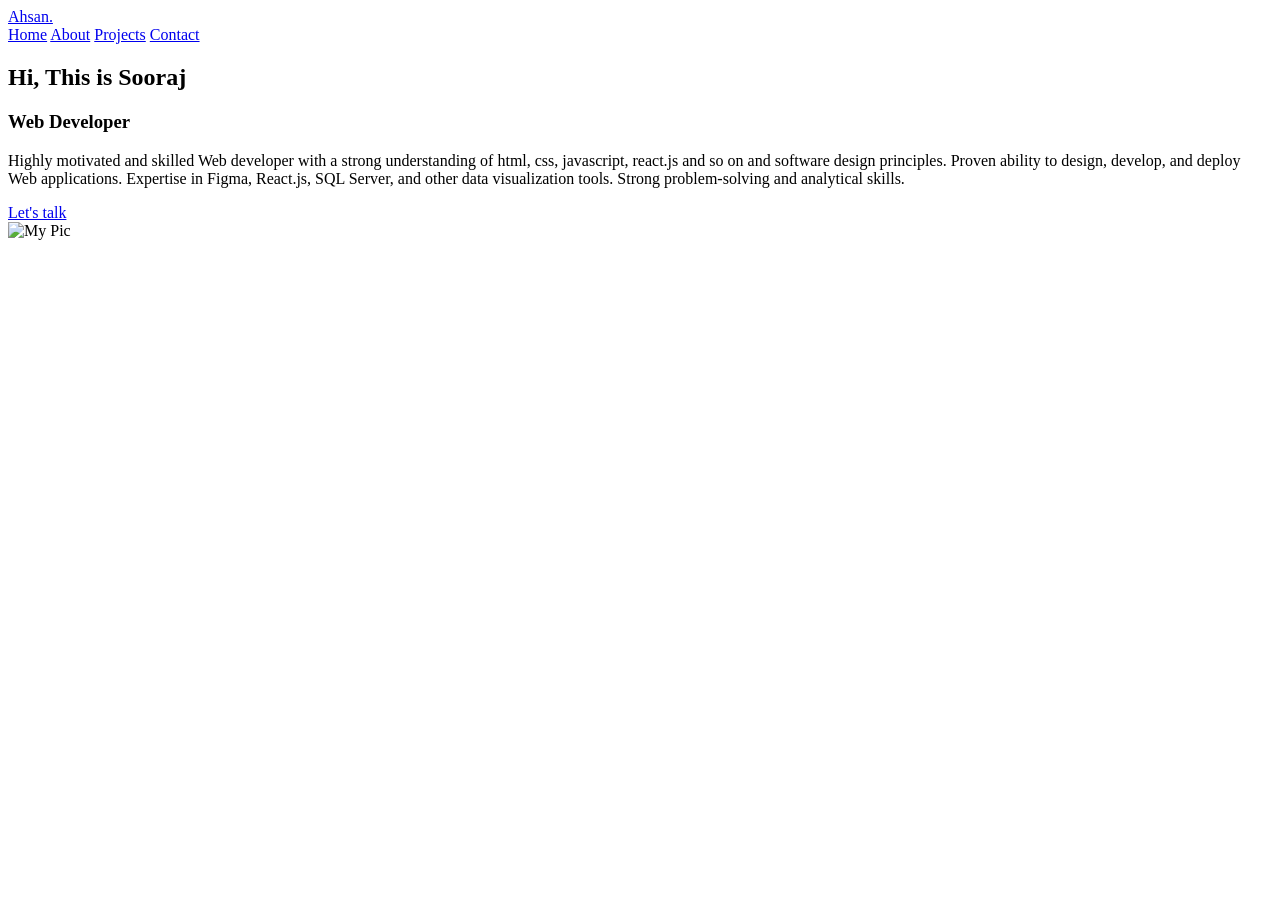
==== Lab03/Task 02.html @ 693945f7 "Create Task 02.html" ====
<!DOCTYPE html>
<html lang="en">

<head>
    <meta charset="UTF-8">
    <meta name="viewport" content="width=device-width, initial-scale=1.0">
    <link rel="stylesheet" href="style2.css">
    <link rel="preconnect" href="https://fonts.googleapis.com">
    <link rel="preconnect" href="https://fonts.gstatic.com" crossorigin>
    <link href="https://fonts.googleapis.com/css2?family=Poppins:wght@100;300;400&display=swap" rel="stylesheet">
    <title>Task-02</title>
</head>

<body>
    <header class="header">
        <a href="#" class="NameLogo">Ahsan.</a>
        <nav class="navbar">
            <a href="#" class="activeTab">Home</a>
            <a href="#">About</a>
            <a href="#">Projects</a>
            <a href="#">Contact</a>
        </nav>
    </header>

    <section class="home">
        <div class="home-content">
            <h1>Hi, This is Sooraj</h1>
            <h3>Web Developer</h3>
            <p>Highly motivated and skilled Web developer with a strong understanding of html, css, javascript, react.js and so on
                and
                software design
                principles. Proven ability to design, develop, and deploy Web applications. Expertise in Figma, React.js, SQL
                Server, and other data
                visualization tools. Strong problem-solving and analytical skills.</p>
            <a href="#" class="btn">Let's talk</a>    
        </div>
        <div class="home-image">
            <img src="My Pic 2.jpg" alt="My Pic">
        </div>
    </section>
</body>

</html>
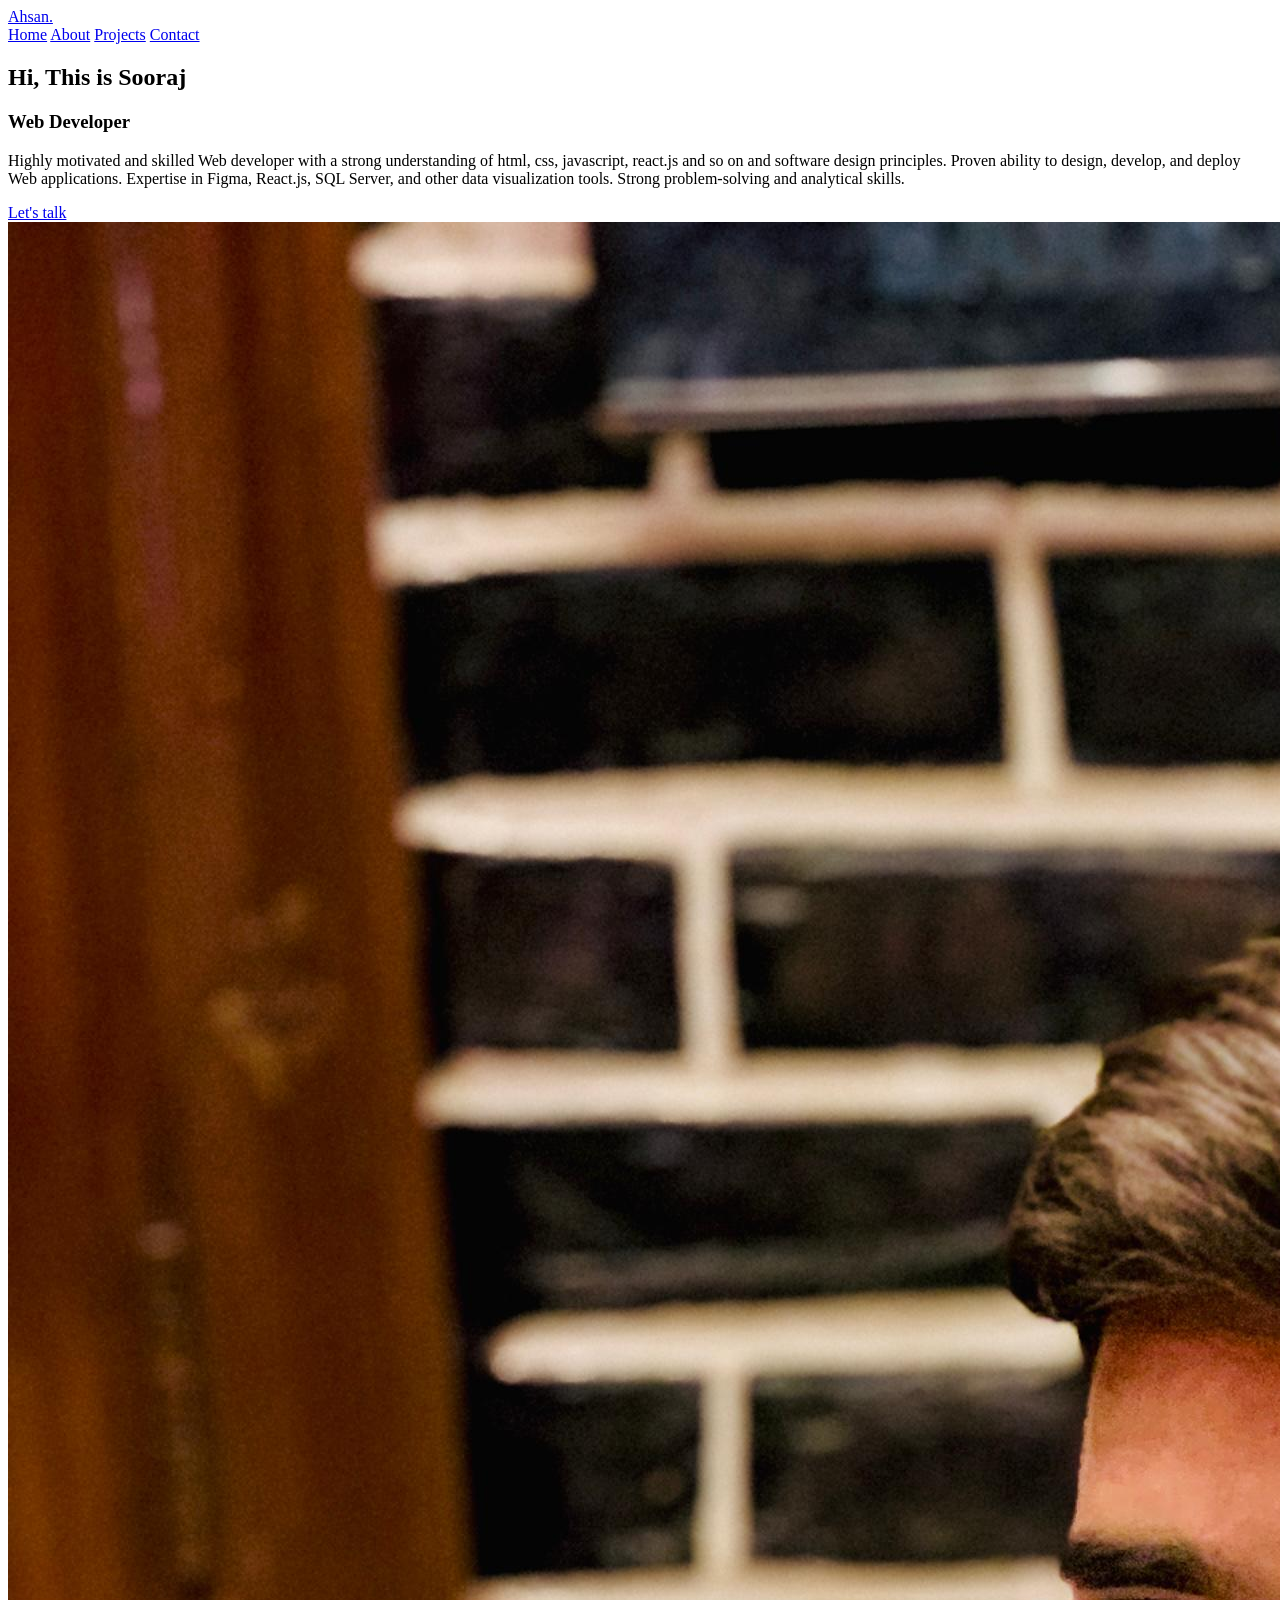
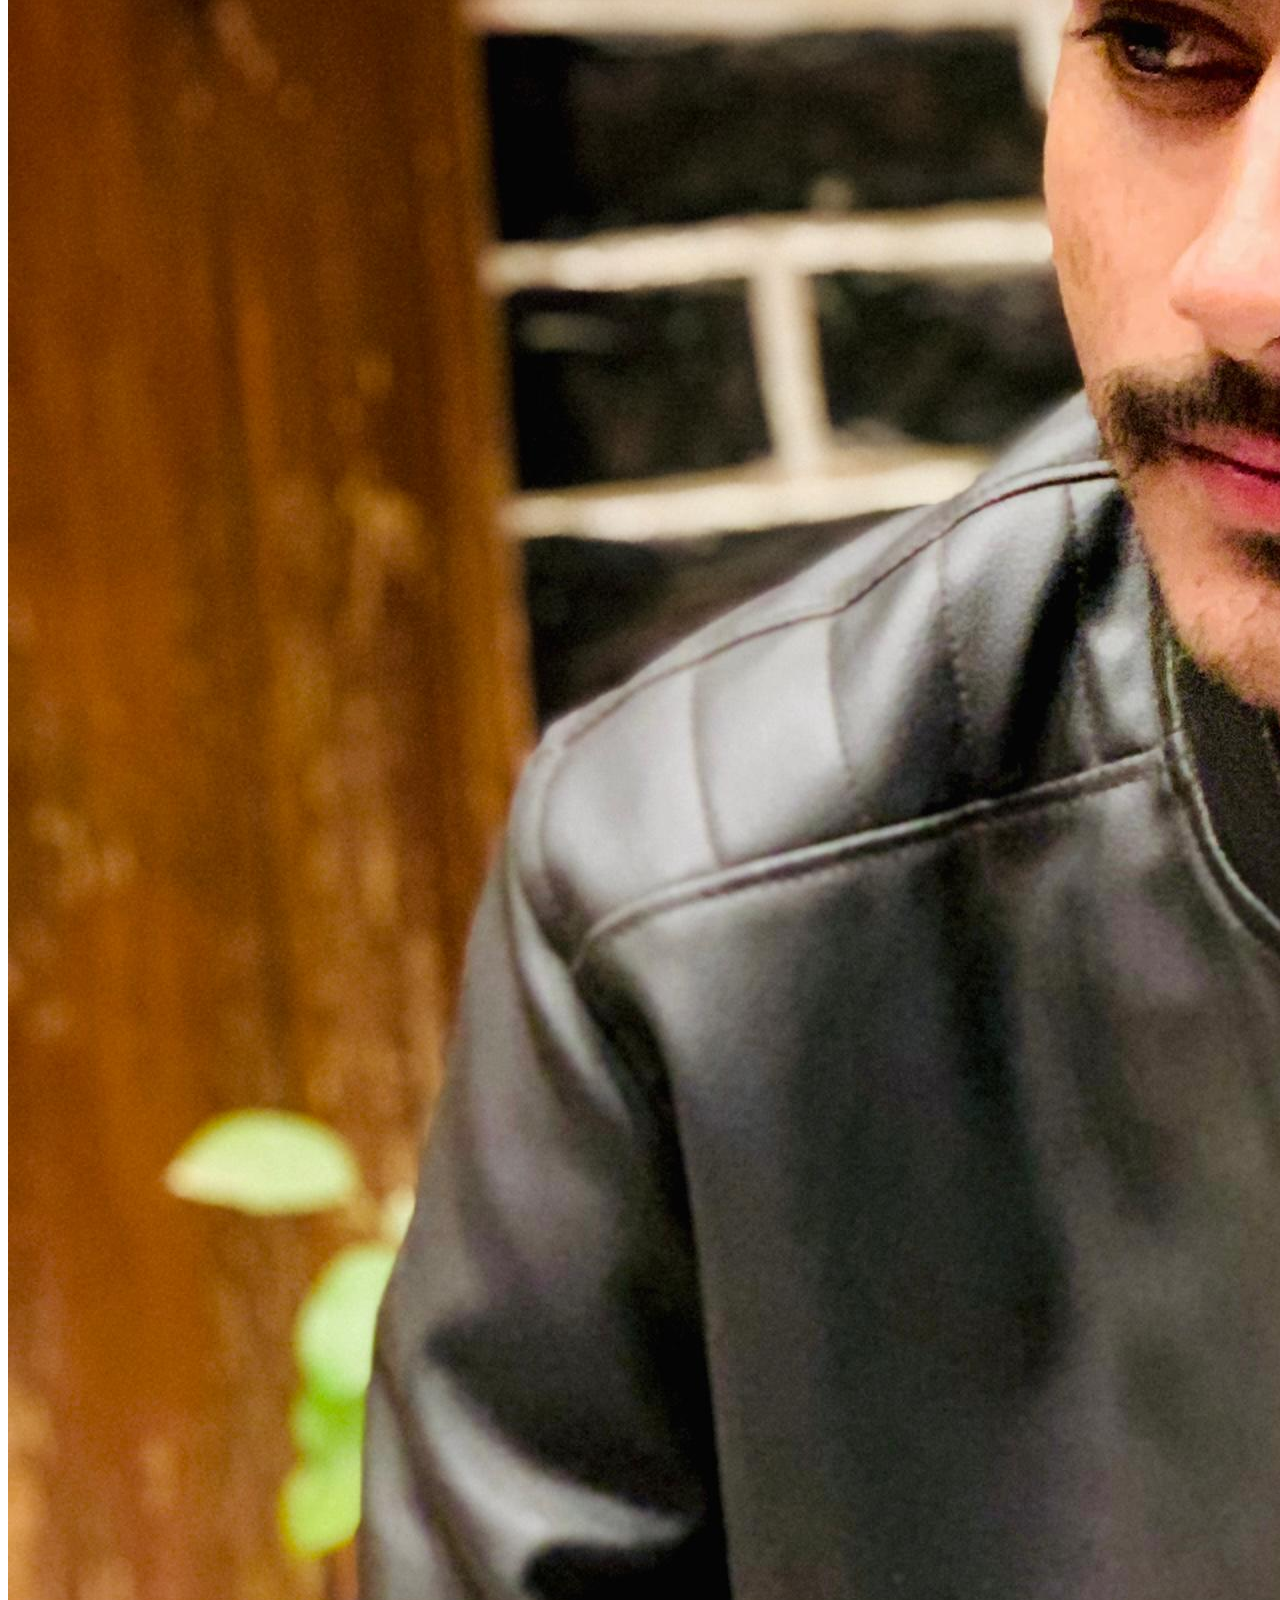
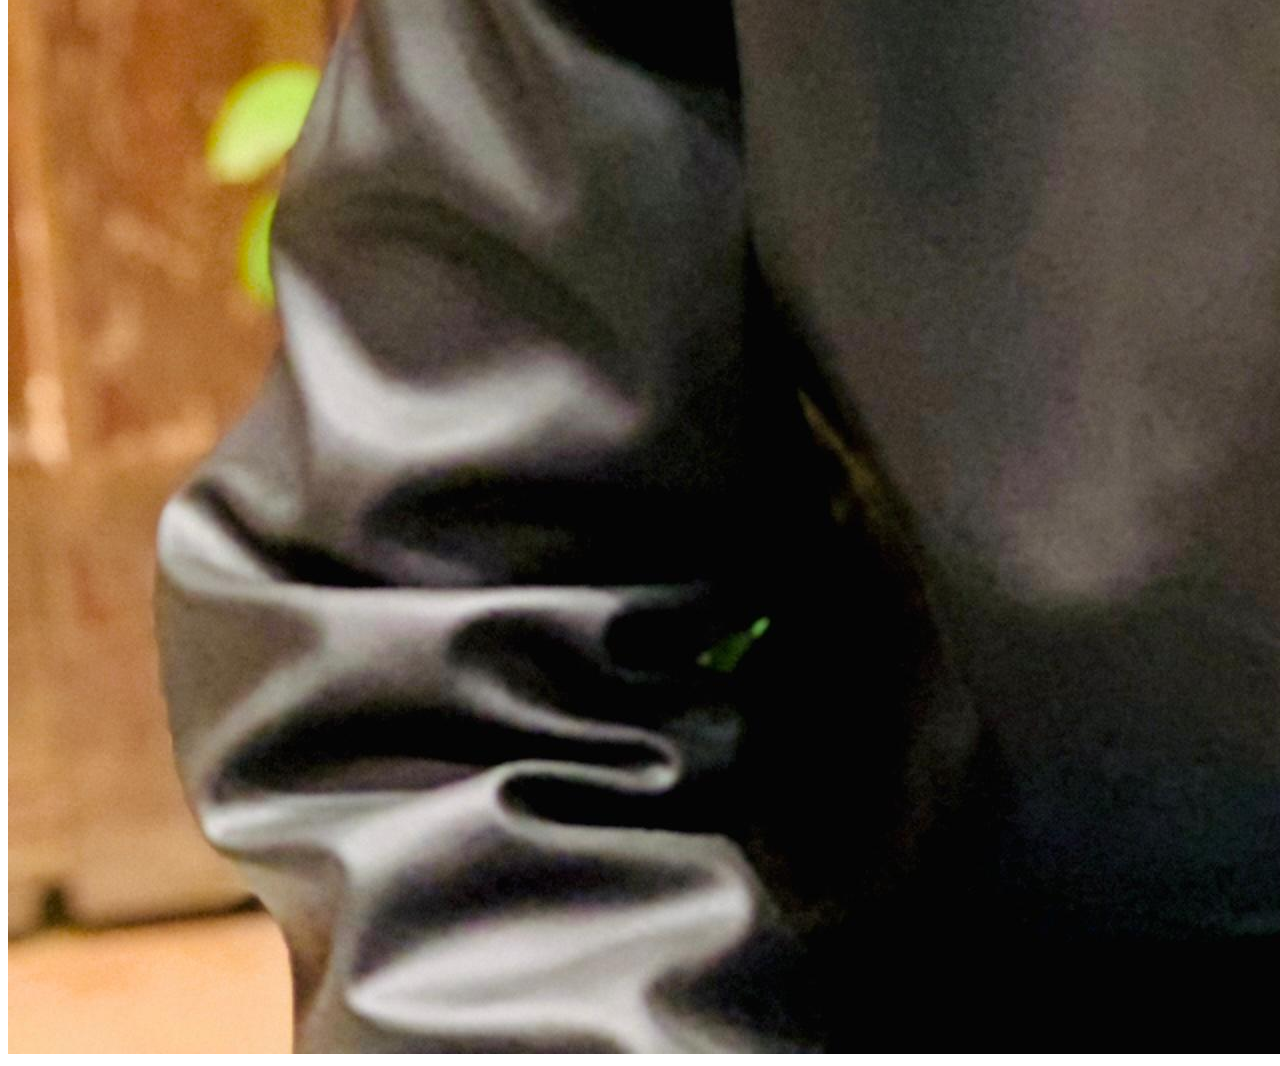
==== commit 6d065ca8: "Update Task 02.html" ====
--- a/Lab03/Task 02.html
+++ b/Lab03/Task 02.html
@@ -35,7 +35,7 @@
             <a href="#" class="btn">Let's talk</a>    
         </div>
         <div class="home-image">
-            <img src="My Pic 2.jpg" alt="My Pic">
+            <img src="My Pic 2.jpeg" alt="My Pic">
         </div>
     </section>
 </body>
